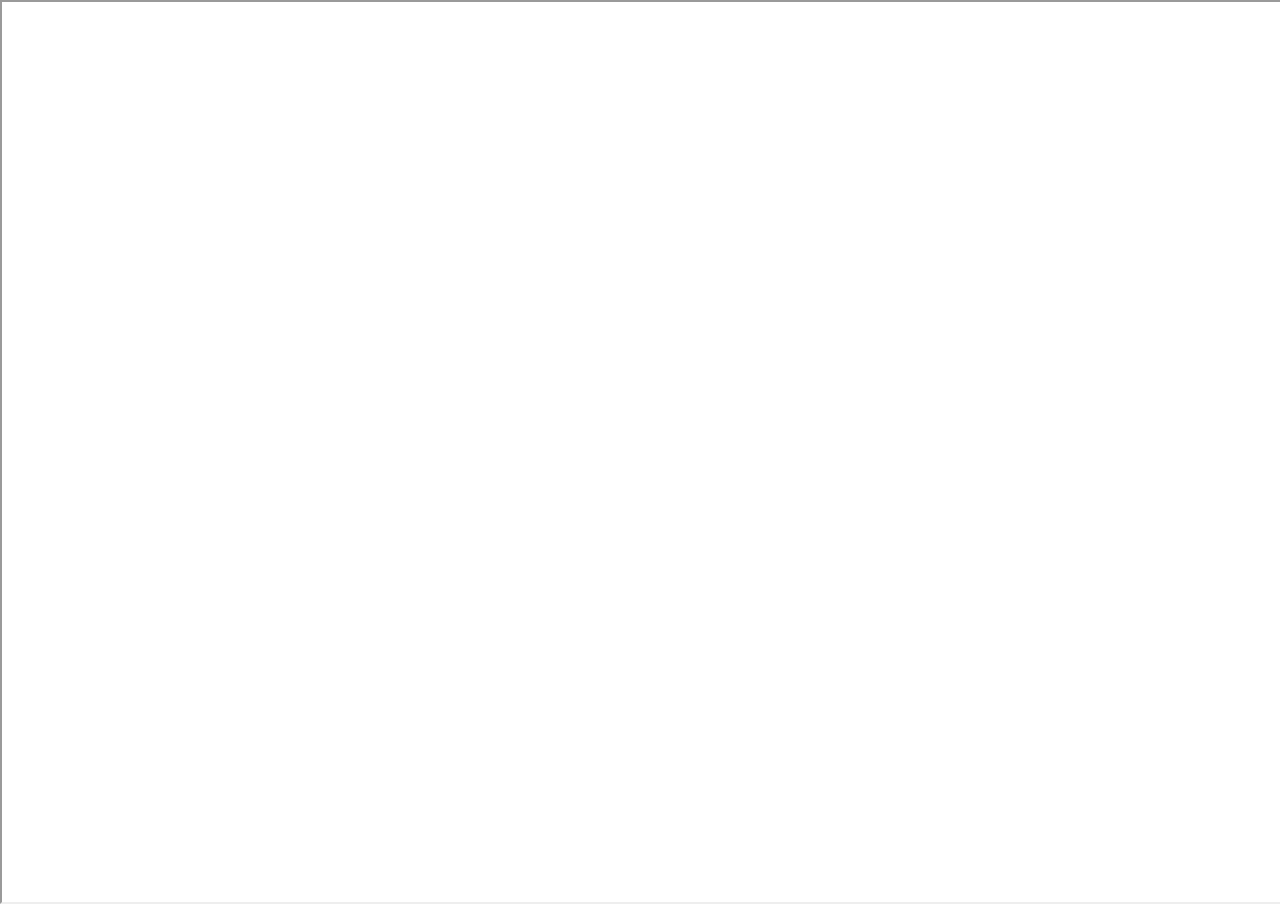
==== display.html @ d5137eb8 "fix?" ====
<!DOCTYPE html>
<!--[if lt IE 7]>      <html class="no-js lt-ie9 lt-ie8 lt-ie7"> <![endif]-->
<!--[if IE 7]>         <html class="no-js lt-ie9 lt-ie8"> <![endif]-->
<!--[if IE 8]>         <html class="no-js lt-ie9"> <![endif]-->
<!--[if gt IE 8]>      <html class="no-js"> <!--<![endif]-->
<html>
    <head>
        <meta charset="utf-8">
        <meta http-equiv="X-UA-Compatible" content="IE=edge">
        <title></title>
        <meta name="description" content="">
        <meta name="viewport" content="width=device-width, initial-scale=1">
        <link rel="stylesheet" href="/css/style.css">
    </head>
    <body>
        <nav></nav>

        <div>
            <section class="openSeaContainer">
                <iframe src="https://opensea.io/assets/pixel-giraffes?embed=true">

                </iframe>
            </section>
        </div>
        <!--[if lt IE 7]>
            <p class="browsehappy">You are using an <strong>outdated</strong> browser. Please <a href="#">upgrade your browser</a> to improve your experience.</p>
        <![endif]-->
        
        <script src="" async defer></script>
    </body>
</html>
---- css/style.css ----
.block
{
  position: absolute;
  width: 200px;
  height: 200px;
  top: 50%;
  left: 50%;
  transform: translate3d(-50%, -50%, 0);
  z-index: 2;
}

.shape{
  width: 100px;
  height: 100px;
}

.cube{
  position: relative;
  transition:transform .5s;
  transform-style: preserve-3d;
}

.cube.outer{
  width: 200px;
  height: 200px;
  transform-style: preserve-3d;
  animation: spin 4s infinite cubic-bezier(.67,.03,.31,.98);
}

.cube.outer > .cube{
  width: 100px;
  height: 100px;
  transform: translateX(50px) translateY(50px);
  animation: spin-inner 4s infinite cubic-bezier(.67,.03,.31,.98);
}

.side{
  position: absolute;
  width: 100%;
  height: 100%;
  /*backface-visibility: hidden;*/
  
  font-size: 30px;
  line-height: 100px;
  text-align: center;
  opacity: .9;
  transition: all .2s linear;
  border: 1px solid #ff00fc;
  background: rgb(185 0 219 / 50%);
  box-shadow: inset 0 0 100% 0 rgba(109, 1, 119, 0.5);
  box-sizing: border-box;
}

.outer > .cube .side {  
  background: rgba(255, 255, 255, 0.25);
}

.side.left{
  transform: translateX(-50px) rotateY(-90deg);  
}

.cube.outer > .side.left{
  transform: translateX(-100px) rotateY(-90deg);  
}

.side.right{
  transform: translateX(50px) rotateY(90deg);  
}

.cube.outer > .side.right{
  transform: translateX(100px) rotateY(90deg);  
}

.side.top{ 
  transform: translateY(-50px) rotateX(90deg);  
}

.cube.outer > .side.top{
  transform: translateY(-100px) rotateX(90deg);  
}

.side.bottom{ 
  transform: translateY(50px) rotateX(-90deg);  
}

.cube.outer > .side.bottom{
  transform: translateY(100px) rotateX(-90deg);  
}

.side.front{
  transform: translateZ(50px); 
}

.cube.outer > .side.front{
  transform: translateZ(100px);  
}

.side.back{  
  transform: translateZ(-50px) rotateX(180deg);
}

.cube.outer > .side.back{
  transform: translateZ(-100px) rotateX(180deg); 
}




@keyframes spin {  
  0% {
    transform: rotateX(0deg) rotateY(0deg);
  }
  33.333% {
    transform: rotateX(-35deg) rotateY(-45deg);
  }
  66.666% {
    transform: rotateX(-35deg) rotateY(45deg);
  }  
  100% {
    transform: rotateX(0deg) rotateY(0deg);
  }
}

@keyframes spin-inner {
  0% {
    transform: translateX(50px) translateY(50px) rotateY(0deg) rotateX(90deg);
  }
  33.333% {
    transform: translateX(50px) translateY(50px) rotateY(90deg) rotateX(90deg);
  }
  66.666% {
    transform: translateX(50px) translateY(50px) rotateY(-90deg) rotateX(90deg);
  }
  100% {
    transform: translateX(50px) translateY(50px) rotateY(0deg) rotateX(90deg);
  }
}


html,body{
    margin:0;
    overflow:hidden;
    height:100%
  }
  img{
    width:100%;
    max-width:250px;
    position:absolute;
    top:45%;
    left:0;
    right:0;
    margin:0 auto
  }
      .large-header{
      background:linear-gradient(to bottom, #201a2b 0%,rgb(69, 24, 99) 37%,#7a1c83 61%,#a811a8 100%);
      text-align:center
      }
  #x-canvas{
    opacity:0.5
  }


  .overlay{
      width: 100vw;
      height: 100vh;

    
      background-color: black;
      position: absolute;
      opacity: 0.3;
  }
  
  


  li {
    list-style-type: none;
}


#scene{
    position: absolute;
}


.slider-box {
  float: right;
  margin: 10px 20px;
  position: relative;
  z-index: 1000;
}

#range {
  margin-top: 5px;
  color: #eee;
  font-size: 10pt;
  margin-left: 10px;
  position: relative;
}

#specks {
  position: absolute;
  z-index: 999;
  height: 100vh;
  width: 100vw;
}

.speck {
  opacity: 0;
  height: 4px;
  width: 4px;
  background: url('http://i1272.photobucket.com/albums/y391/matthew_williams10/speck_zpsu9xym9zl.png');
  background-size: cover;
  position: absolute;
  border-radius: 10px;
  z-index: 99;
}

.img {
  position: absolute;
  height: 100000px;
  width: 100000px;
  top: -8500px;
  left: -8000px;
  animation-timing-function: cubic-bezier(0.250, 0.250, 0.750, 0.750);
  animation-name: float;
  animation-iteration-count: infinite;
}

#img-1 {
  opacity: 0.25;
  background: url('https://image.ibb.co/jcTvpv/dust1.jpg');
  background-repeat: repeat;
  animation-duration: 600s;
}

#img-2 {
  opacity: 0.2;
  background: url('https://image.ibb.co/goU1Uv/dust2.jpg');
  background-repeat: repeat;
  animation-duration: 450s;
}

#img-3 {
  opacity: 0.15;
  background: url('https://image.ibb.co/cymRwa/dust3.jpg');
  background-repeat: repeat;
  animation-duration: 350s;
}
/*ANIMATIONS*/

@keyframes twinkle {
  0% {
    transform: translate(0px, 0px);
  }
  30% {
    opacity: 0;
  }
  50% {
    opacity: 0.75;
  }
  70% {
    opacity: 0;
  }
  100% {
    transform: translate(175px, 100px);
  }
}

@keyframes float {
  0% {
    transform: translate(0px, 0px);
  }
  100% {
      transform:translate(8000px, 4000px);
  }
}



.openSeaWrapper{
    
}
.openSeaContainer{
    
}

.openSeaContainer iframe{
    position: absolute;
    width: 100%;
    height: 100%;
}
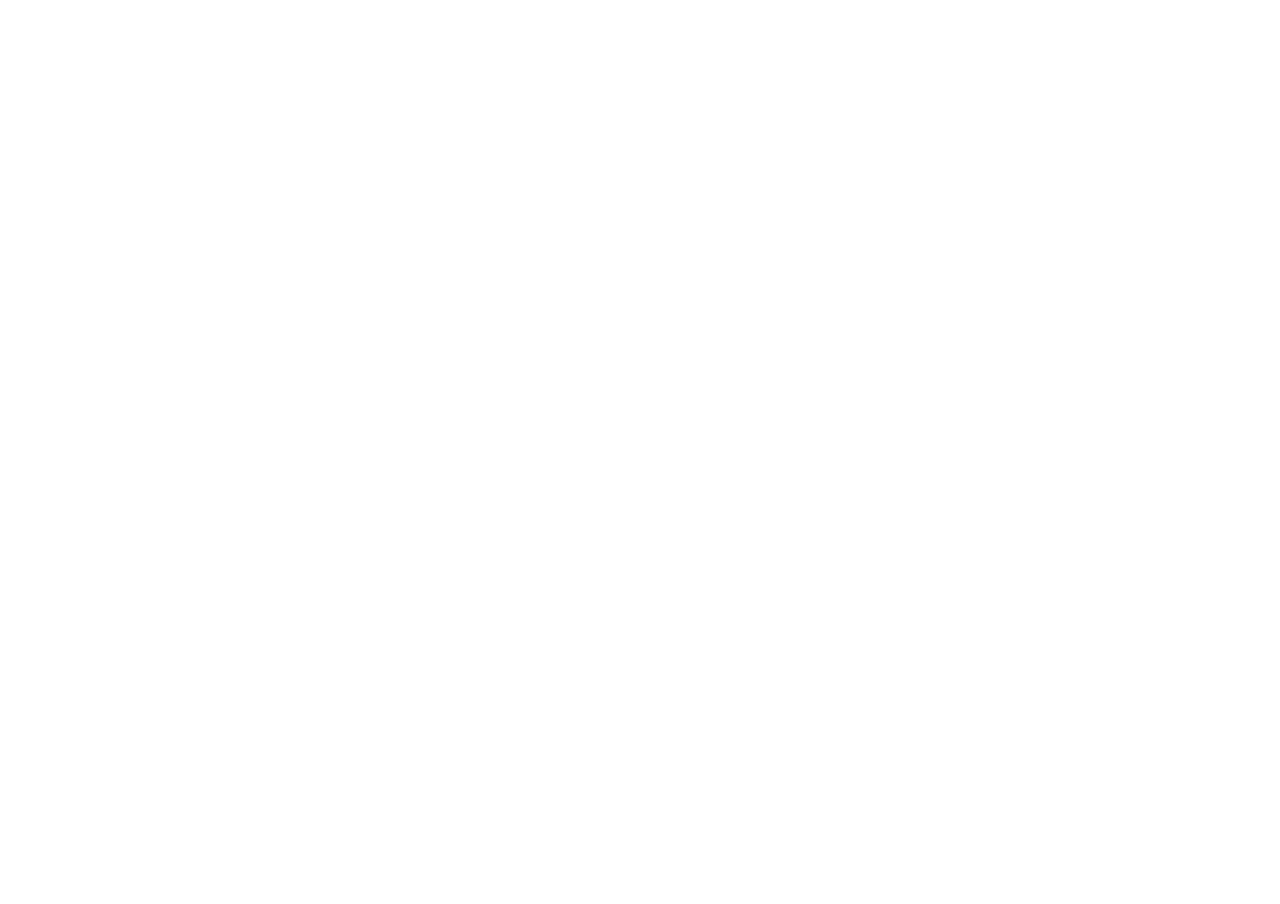
==== commit 5dc7945d: "e" ====
--- a/display.html
+++ b/display.html
@@ -15,12 +15,13 @@
     <body>
         <nav></nav>
 
-        <div>
-            <section class="openSeaContainer">
-                <iframe src="https://opensea.io/assets/pixel-giraffes?embed=true">
-
-                </iframe>
-            </section>
+        <div class="tetrakubesales"> 
+            <iframe src='https://opensea.io/collection/tetrakubeone?embed=true'
+        width='100%'
+        height='100%'
+        frameborder='0'
+        allowfullscreen>
+    </iframe>
         </div>
         <!--[if lt IE 7]>
             <p class="browsehappy">You are using an <strong>outdated</strong> browser. Please <a href="#">upgrade your browser</a> to improve your experience.</p>
--- a/css/style.css
+++ b/css/style.css
@@ -138,10 +138,20 @@
 }
 
 
+.hero{
+  width: 100%;
+    height: 100vh;
+}
+
+
+.tetrakubesales{
+  width: 100%;
+  height: 100vh;
+}
 html,body{
     margin:0;
     overflow:hidden;
-    height:100%
+
   }
   img{
     width:100%;
@@ -279,6 +289,53 @@
 
 
 
+.button {
+  padding: 1rem 2.5rem;
+  border-radius: 10rem;
+  color: #fff;
+  text-transform: uppercase;
+  font-size: 1.5rem;
+  font-family: 'Roboto Mono', monospace;
+  letter-spacing: 0.15rem;
+  transition: all 0.3s;
+  overflow: hidden;
+  z-index: 1;
+  bottom: 0;
+  margin-bottom: 40px;
+  position: absolute;
+  left: 50%;
+  transform: translate(-50%, -50%);
+}
+.button:after {
+  content: "";
+  position: absolute;
+  bottom: 0;
+  left: 0;
+  width: 100%;
+  height: 100%;
+  background-color: rgb(117, 13, 165);
+  border-radius: 10rem;
+  z-index: -2;
+}
+.button:before {
+  content: "";
+  position: absolute;
+  bottom: 0;
+  left: 0;
+  width: 0%;
+  height: 100%;
+  background-color: rgb(81, 13, 112);
+  transition: all 0.3s;
+  border-radius: 10rem;
+  z-index: -1;
+}
+.button:hover {
+  color: #fff;
+}
+.button:hover:before {
+  width: 100%;
+}
+
 .openSeaWrapper{
     
 }
